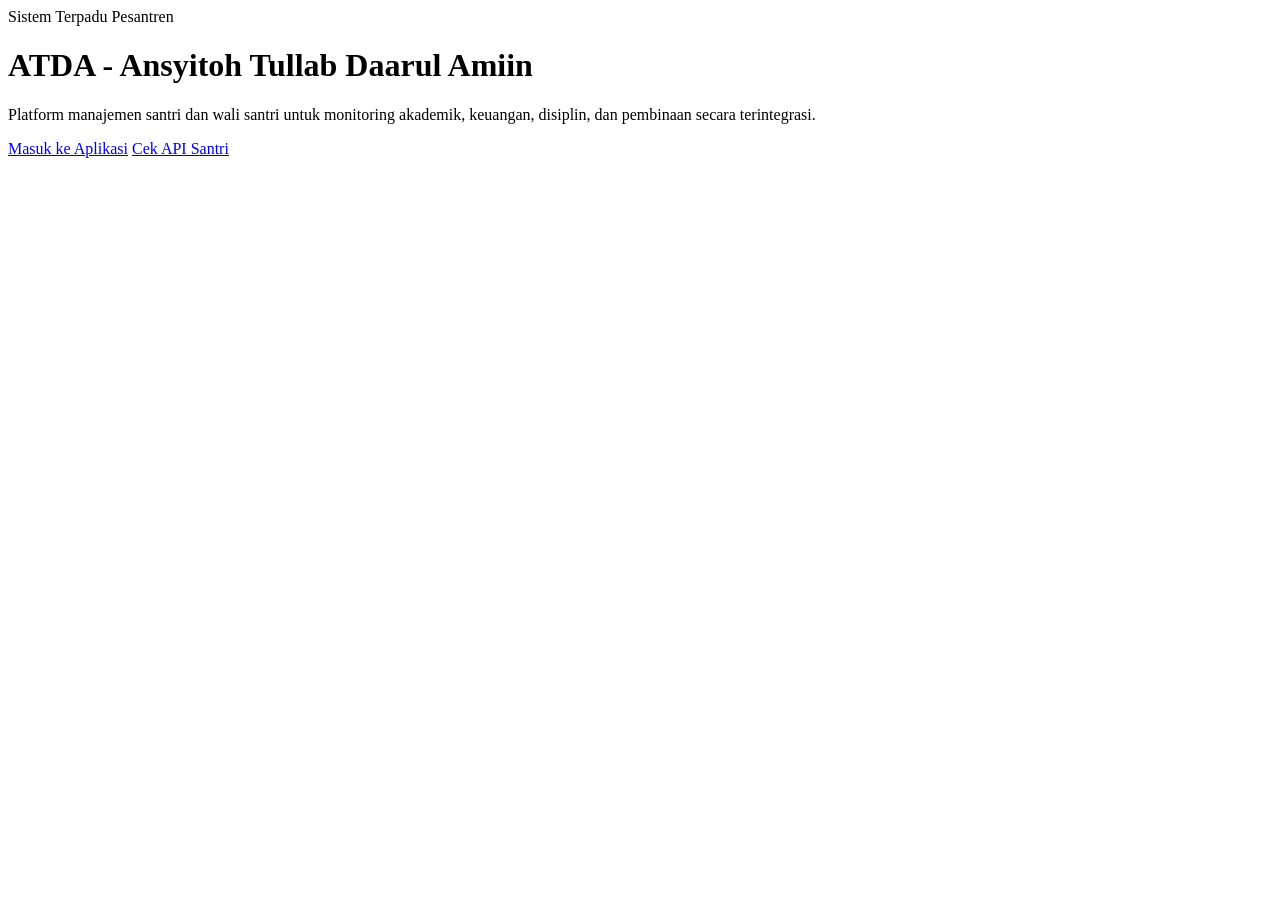
==== src/templates/landing.html @ 6e4fa925 "Add landing page and update app title branding" ====
<!doctype html>
<html lang="id">
<head>
  <meta charset="UTF-8"/>
  <meta name="viewport" content="width=device-width, initial-scale=1.0"/>
  <title>ATDA - Ansyitoh Tullab Daarul Amiin</title>
  <link rel="stylesheet" href="/static/landing.css"/>
</head>
<body>
  <main class="hero">
    <span class="badge">Sistem Terpadu Pesantren</span>
    <h1>ATDA - Ansyitoh Tullab Daarul Amiin</h1>
    <p>
      Platform manajemen santri dan wali santri untuk monitoring akademik, keuangan,
      disiplin, dan pembinaan secara terintegrasi.
    </p>
    <div class="actions">
      <a class="btn primary" href="/app">Masuk ke Aplikasi</a>
      <a class="btn ghost" href="/api/students">Cek API Santri</a>
    </div>
  </main>
</body>
</html>
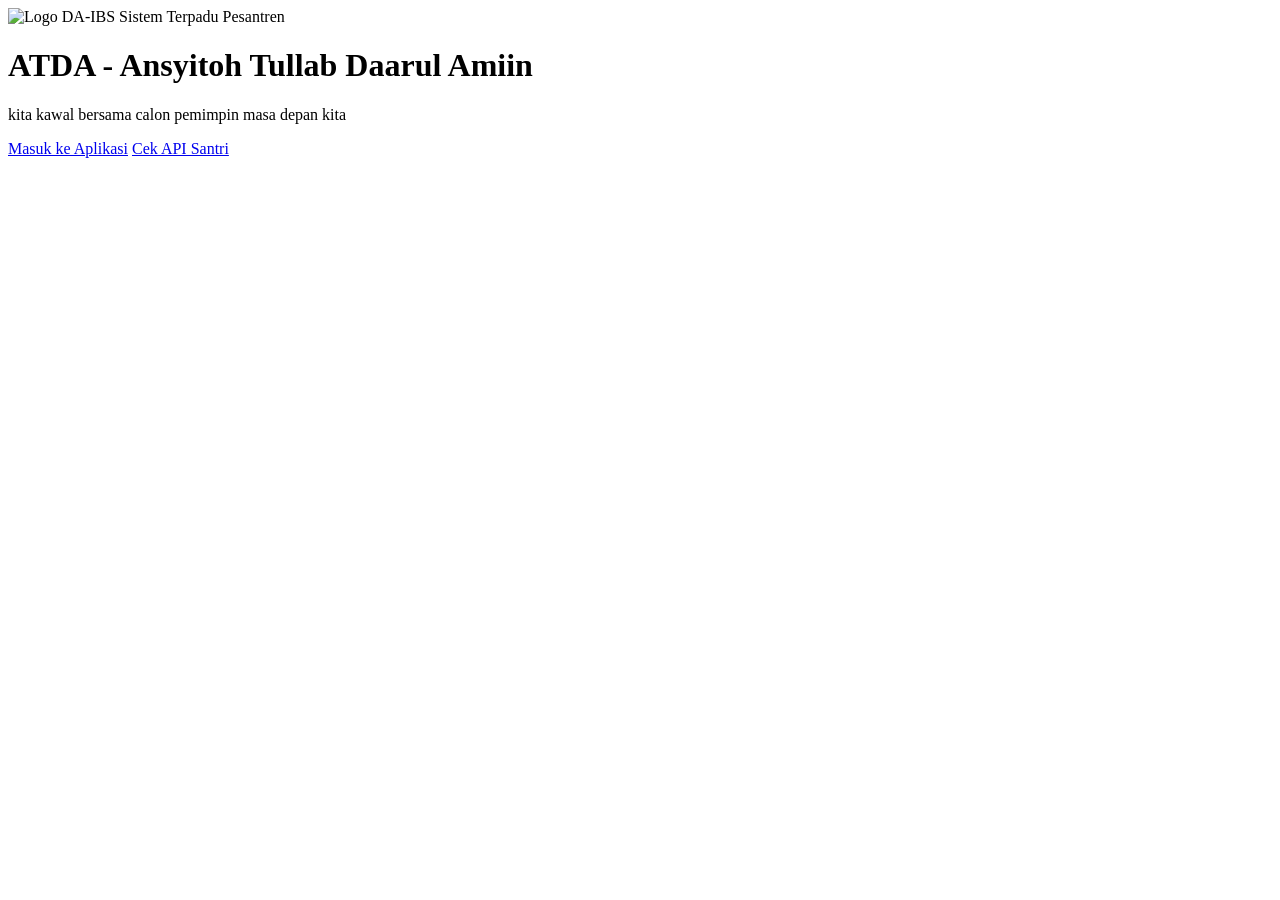
==== commit 486dede8: "Update tagline text and add institutional logo to key app views" ====
--- a/src/templates/landing.html
+++ b/src/templates/landing.html
@@ -8,12 +8,10 @@
 </head>
 <body>
   <main class="hero">
+    <img class="hero-logo" src="/static/logo-da-ibs.svg" alt="Logo DA-IBS"/>
     <span class="badge">Sistem Terpadu Pesantren</span>
     <h1>ATDA - Ansyitoh Tullab Daarul Amiin</h1>
-    <p>
-      Platform manajemen santri dan wali santri untuk monitoring akademik, keuangan,
-      disiplin, dan pembinaan secara terintegrasi.
-    </p>
+    <p>kita kawal bersama calon pemimpin masa depan kita</p>
     <div class="actions">
       <a class="btn primary" href="/app">Masuk ke Aplikasi</a>
       <a class="btn ghost" href="/api/students">Cek API Santri</a>
